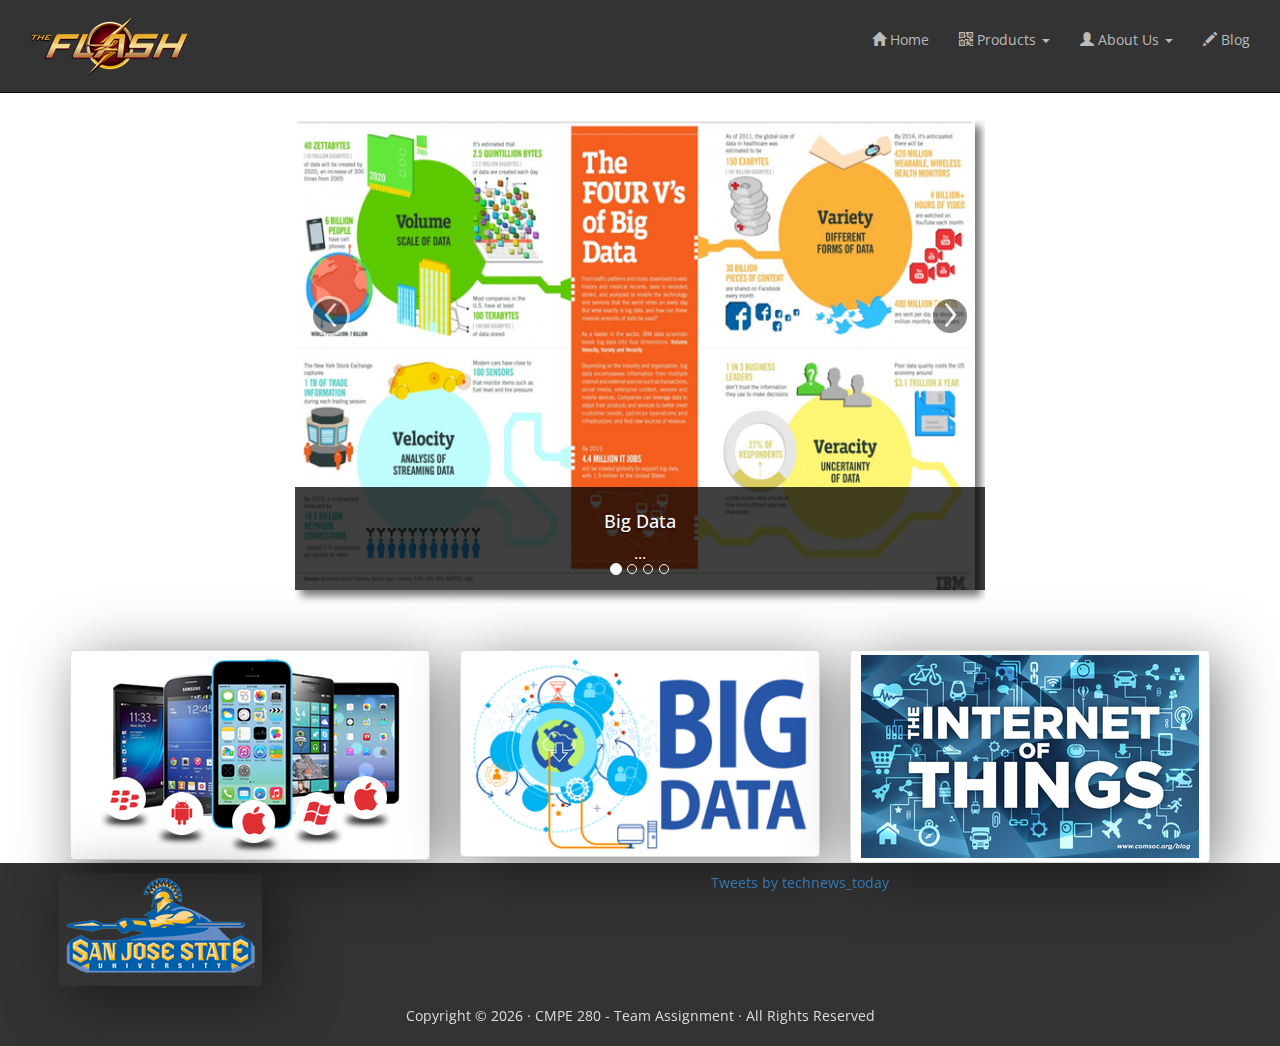
==== index.html @ 9675b28b "login page and template" ====
<!DOCTYPE html>
<html lang="en">
<head>
  <meta charset="utf-8">
  <!-- mata tag below make the page responsive on mobile devices-->
  <meta name="viewport" content="width=device-width, initial-scale=1 maximum-scale=1, user-scalable=no">
  <meta name="twitter:widgets:theme" content="dark">
  <!-- The above 2 meta tags *must* come first in the head; any other head content must come *after* these tags -->
  <title>Template</title>
  <!-- Bootstrap -->
  <link href="https://fonts.googleapis.com/css?family=Open+Sans" rel="stylesheet">
  <link href="bootstrap-3.3.7/css/bootstrap.min.css" rel="stylesheet">  
  <link href="css/style.css" rel="stylesheet">  
</head>
<body>  
  
  <header >
    <nav class="navbar navbar-inverse navbar-fixed-top" role="navigation" id="js-header">
      <div class="container-fluid">
        <!-- Brand and toggle get grouped for better mobile display -->
        <div class="nav navbar-header">
          <button type="button" class="navbar-toggle collapsed" data-toggle="collapse" data-target="#bs-example-navbar-collapse-1" aria-expanded="false">
            <span class="sr-only">Toggle navigation</span>
            <span class="icon-bar"></span>
            <span class="icon-bar"></span>
            <span class="icon-bar"></span>
          </button>
          <a href="#top"><img class="" src="images/logo.png" /></a>
        </div>

        <!-- Collect the nav links, forms, and other content for toggling -->
        <div class="collapse navbar-collapse" id="bs-example-navbar-collapse-1">    
          <ul class="nav navbar-nav navbar-right">
            <li><a href="#home"><span class="glyphicon glyphicon-home" aria-hidden="true"></span> Home</a></li>  
            <li class="dropdown">
              <a href="#" class="dropdown-toggle" data-toggle="dropdown" role="button" aria-haspopup="true" aria-expanded="false"> <span class="glyphicon glyphicon-qrcode" aria-hidden="true"></span> Products <span class="caret"></span></a>
              <ul class="dropdown-menu">
                <li><a href="#"><span class="glyphicon glyphicon-phone" aria-hidden="true"></span> Mobile</a></li>
                <li><a href="#"><span class="glyphicon glyphicon-tasks" aria-hidden="true"></span> Big Data</a></li>
                <li><a href="#"><span class="glyphicon glyphicon-globe" aria-hidden="true"></span> IeO/IoT</a></li>
              </ul>
            </li>
            <li class="dropdown">
              <a href="#" class="dropdown-toggle" data-toggle="dropdown" role="button" aria-haspopup="true" aria-expanded="false"><span class="glyphicon glyphicon-user" aria-hidden="true"></span> About Us <span class="caret"></span></a>
              <ul class="dropdown-menu">
                <li><a href="#"><span class="glyphicon glyphicon-king" aria-hidden="true"></span> Management</a></li>
                <li><a href="#"> <span class="glyphicon glyphicon-check" aria-hidden="true"></span> Code of Conduct</a></li>
                <li><a href="#"><span class="glyphicon glyphicon-thumbs-up" aria-hidden="true"></span> Business Process</a></li>
                <li><a href="#"><span class="glyphicon glyphicon-certificate" aria-hidden="true"></span> Locations</a></li>
                <li><a href="#"><span class="glyphicon glyphicon-envelope" aria-hidden="true"></span> Contacts</a></li>                
              </ul>
            </li>
            <li><a href="#blog"><span class="glyphicon glyphicon-pencil" aria-hidden="true"></span> Blog</a></li>                
          </ul>
        </div><!-- /.navbar-collapse -->
      </div><!-- /.container-fluid -->
    </nav>
  </header>
  
  <div class="container">
    <div id="thisCarousel" class="row">            
      <div id="myCarousel" class="carousel slide" style="width: 690px; margin: 0 auto" data-ride="carousel" data-interval="false" >
        <!-- Indicators -->
        <ol class="carousel-indicators">
          <li data-target="#myCarousel" data-slide-to="0" class="active"></li>
          <li data-target="#myCarousel" data-slide-to="1"></li>
          <li data-target="#myCarousel" data-slide-to="2"></li>
          <li data-target="#myCarousel" data-slide-to="2"></li>
        </ol>

        <!-- Wrapper for slides -->
        <div class="carousel-inner" role="listbox">
          <div class="item active">
            <img src="images/bigData.png" alt="Big Data" />
            <div class="carousel-caption"><h4> Big Data</h4> <p> ...</p></div>
          </div>
          <div class="item">
            <img src="images/mobile.png" alt="Mobile" />
            <div class="carousel-caption"><h4> Mobile</h4> <p> ...</p></div>
          </div>
          <div class="item">
            <img src="images/IoT.png" alt="IoT" />
            <div class="carousel-caption"><h4> IoT</h4> <p> ...</p></div>
          </div>
          <div class="item">
            <figure align="centeR">
              <video src="images/CloudComputing.mp4" alt="Cloud Computing" width="100%" height="100%" controls>	</video>
              <figcaption><h4> Cloud Computing</h4> <p> ...</p></figcaption>
          </figure>
          </div>
        </div>

        <!-- Controls -->
        <a class="left carousel-control" href="#myCarousel" data-slide="prev" role="button">‹</a>
        <a class="right carousel-control" href="#myCarousel" data-slide="next" role="button">›</a>
      </div>
      
      
    </div>
    <div class="row">
      <section class="col-md-4">
        <a href="#" class="thumbnail img-responsive">
          <img src="images/thumbnail-mobile.png" alt="mobile">
        </a>
      </section>
      <section class="col-md-4">
        <a href="#" class="thumbnail img-responsive">
          <img src="images/thumbnail-bigData.png" alt="bigData">
        </a>
      </section>
      <section class="col-md-4">
        <a href="#" class="thumbnail img-responsive">
          <img src="images/thumbnail-IoT.png" alt="IoT">
        </a>
      </section>
    </div>
  </div>
  
  <footer class="container-fluid">
    <div class="row">
      <aside class="col-md-3">
        <img src="images/sjsu.png" alt="sjsu" class="img-responsive" />
      </aside>
      <div class="col-md-9">
        <a class="twitter-timeline" 
           href="https://twitter.com/technews_today"             
           data-height="100"
           data-width="500"
           data-chrome= "nofooter norborders transparent noscrollbar"
           data-link-color="#820bbb"
           data-border-color="#a80000">
           Tweets by technews_today</a> 
      </div>
    </div>
    <div class="row">
      <div class="col-md-12">
        <p id="copyright">Copyright © <script type="text/javascript">
          var d = new Date()
          document.write(d.getFullYear())
          </script> · CMPE 280 - Team Assignment · All Rights Reserved </p>
      </div>
    </div>        
  </footer>
    <!-- jQuery (necessary for Bootstrap's JavaScript plugins) -->
    <script src="https://ajax.googleapis.com/ajax/libs/jquery/3.2.1/jquery.min.js"></script>
    <script src="bootstrap-3.3.7/js/bootstrap.min.js"></script>
    <script src="js/myscript.js"></script>  
    <script async src="https://platform.twitter.com/widgets.js" charset="utf-8"></script>
</body>
</html>
---- css/style.css ----
body {
  font-family: 'Open Sans', sans-serif;
  padding-top: 80px;
}

footer {
  background-color: #333;
  color: #ddd;
  padding: 10px;
  text-align: center;
}

#twitter {
  padding-right: 20px;
}


#thisCarousel {
  padding: 40px;
}

.carousel-control {
    position: absolute;
    top: 40%;
    width: 40px;
    height: 40px;
    margin-top: -20px;
    font-size: 60px;
    font-weight: 100;
    line-height: 20px;
    color: #ffffff;
    text-align: center;
    background: #222222;
    border: 3px solid #ffffff;
    -webkit-border-radius: 23px;
    -moz-border-radius: 23px;
    border-radius: 23px;
    opacity: 0.5;
    filter: alpha(opacity=50);
}

.carousel-caption {
    position: absolute;
    right: 0;
    bottom: 0;
    left: 0;
    padding: 15px;
    background: #333333;
    background: rgba(0, 0, 0, 0.75);
}

.left.carousel-control{
  left: 15px;
}

.right.carousel-control{
  right: 15px;
}


#thisCarousel img {
  text-align: center;
  box-shadow: 6px 6px 8px #777;
  margin-bottom: 20px;
  height: 470px;
  width:680px;
}
#thisCarousel p {
  font-size: 16px;
}


/* The following code is used to create same-sized columns 
   in a multi-column layout.
   Code from:  
   http://www.minimit.com/articles/solutions-tutorials/bootstrap-3-responsive-columns-of-same-height
*/
/* columns of same height styles */
.container-xs-height {
  display:table;
  padding-left:0px;
  padding-right:0px;
}
.row-xs-height {
  display:table-row;
}
.col-xs-height {
  display:table-cell;
  float:none;
}
@media (min-width: 768px) {
  .container-sm-height {
    display:table;
    padding-left:0px;
    padding-right:0px;
  }
  .row-sm-height {
    display:table-row;
  }
  .col-sm-height {
    display:table-cell;
    float:none;
  }
}
@media (min-width: 992px) {
    .container-md-height {
        display:table;
        padding-left:0px;
        padding-right:0px;
    }
    .row-md-height {
        display:table-row;
    }
    .col-md-height {
        display:table-cell;
        float:none;
    }
}
@media (min-width: 1200px) {
  .container-lg-height {
    display:table;
    padding-left:0px;
    padding-right:0px;
  }
  .row-lg-height {
    display:table-row;
  }
  .col-lg-height {
    display:table-cell;
    float:none;
  }
}



/*MIO*/
.navbar {
  margin-bottom: 0px;
  padding: 15px 15px;
}

.navbar-inverse .navbar-nav>li>a {
  color: #bbb;
}

nav {
  transition: all 0.5s;
  -webkit-transition: all 0.5s;
}
nav.smaller.navbar {
  padding-top: 2px;
  padding-bottom: 2px;
  opacity: 0.9;
}

@media (max-width: 400px) {
  .navbar-header {
    position: relative;
  }
  .navbar img {
    position: absolute;
    top: 0;
    bottom: 0;
    margin: auto;
    width: 70%;
  }
}


.img-responsive {
  box-shadow: rgb(0,0,0,0.5) 10px 10px 60px; 
  display: block;
  margin: auto;  
}

.navbar-inverse {
  background: #333;;
}

#copyright {
  padding-top: 20px;
}
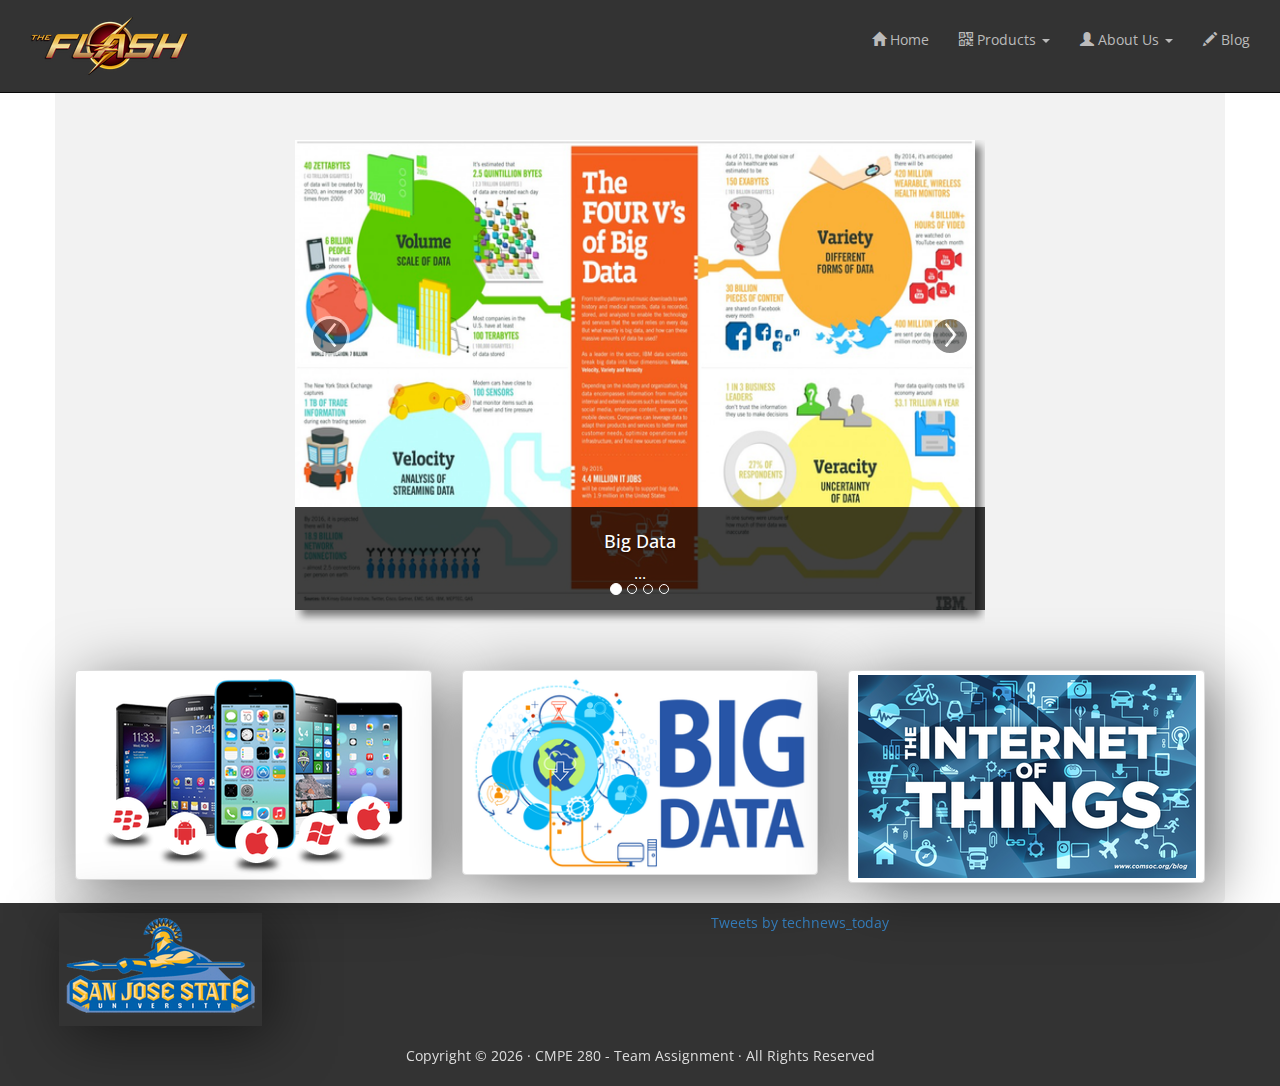
==== commit f022636c: "completed businessprocess.html" ====
--- a/index.html
+++ b/index.html
@@ -25,32 +25,32 @@
             <span class="icon-bar"></span>
             <span class="icon-bar"></span>
           </button>
-          <a href="#top"><img class="" src="images/logo.png" /></a>
+          <a href="index.html"><img class="" src="images/logo.png" /></a>
         </div>
 
         <!-- Collect the nav links, forms, and other content for toggling -->
         <div class="collapse navbar-collapse" id="bs-example-navbar-collapse-1">    
           <ul class="nav navbar-nav navbar-right">
-            <li><a href="#home"><span class="glyphicon glyphicon-home" aria-hidden="true"></span> Home</a></li>  
+            <li><a href="index.html"><span class="glyphicon glyphicon-home" aria-hidden="true"></span> Home</a></li>  
             <li class="dropdown">
               <a href="#" class="dropdown-toggle" data-toggle="dropdown" role="button" aria-haspopup="true" aria-expanded="false"> <span class="glyphicon glyphicon-qrcode" aria-hidden="true"></span> Products <span class="caret"></span></a>
               <ul class="dropdown-menu">
-                <li><a href="#"><span class="glyphicon glyphicon-phone" aria-hidden="true"></span> Mobile</a></li>
-                <li><a href="#"><span class="glyphicon glyphicon-tasks" aria-hidden="true"></span> Big Data</a></li>
-                <li><a href="#"><span class="glyphicon glyphicon-globe" aria-hidden="true"></span> IeO/IoT</a></li>
+                  <li><a href="mobile.html"><span class="glyphicon glyphicon-phone" aria-hidden="true"></span> Mobile</a></li>
+                  <li><a href="bigdata.html"><span class="glyphicon glyphicon-tasks" aria-hidden="true"></span> Big Data</a></li>
+                  <li><a href="iot.html"><span class="glyphicon glyphicon-globe" aria-hidden="true"></span> IoE/IoT</a></li>
               </ul>
             </li>
             <li class="dropdown">
               <a href="#" class="dropdown-toggle" data-toggle="dropdown" role="button" aria-haspopup="true" aria-expanded="false"><span class="glyphicon glyphicon-user" aria-hidden="true"></span> About Us <span class="caret"></span></a>
               <ul class="dropdown-menu">
-                <li><a href="#"><span class="glyphicon glyphicon-king" aria-hidden="true"></span> Management</a></li>
-                <li><a href="#"> <span class="glyphicon glyphicon-check" aria-hidden="true"></span> Code of Conduct</a></li>
-                <li><a href="#"><span class="glyphicon glyphicon-thumbs-up" aria-hidden="true"></span> Business Process</a></li>
-                <li><a href="#"><span class="glyphicon glyphicon-certificate" aria-hidden="true"></span> Locations</a></li>
-                <li><a href="#"><span class="glyphicon glyphicon-envelope" aria-hidden="true"></span> Contacts</a></li>                
+                <li><a href="management.html"><span class="glyphicon glyphicon-king" aria-hidden="true"></span> Management</a></li>
+                <li><a href="codeofconduct.html"> <span class="glyphicon glyphicon-check" aria-hidden="true"></span> Code of Conduct</a></li>
+                <li><a href="businessprocess.html"><span class="glyphicon glyphicon-thumbs-up" aria-hidden="true"></span> Business Process</a></li>
+                <li><a href="locations.html"><span class="glyphicon glyphicon-certificate" aria-hidden="true"></span> Locations</a></li>
+                <li><a href="contacts.html"><span class="glyphicon glyphicon-envelope" aria-hidden="true"></span> Contacts</a></li>                
               </ul>
             </li>
-            <li><a href="#blog"><span class="glyphicon glyphicon-pencil" aria-hidden="true"></span> Blog</a></li>                
+            <li><a href="blog.html"><span class="glyphicon glyphicon-pencil" aria-hidden="true"></span> Blog</a></li>                
           </ul>
         </div><!-- /.navbar-collapse -->
       </div><!-- /.container-fluid -->
--- a/css/style.css
+++ b/css/style.css
@@ -1,6 +1,22 @@
+.imgContainer {
+  display:inline-block;
+}
+
+.modal-backdrop {
+  z-index: -1;
+}
+
+.modal-body {
+  text-align: left;
+}
+
 body {
   font-family: 'Open Sans', sans-serif;
   padding-top: 80px;
+}
+
+.bp-body{
+  padding-left: 120px;
 }
 
 footer {
@@ -181,7 +197,47 @@
   padding-top: 20px;
 }
 
-
-
-
-
+input[type=text], select, textarea {
+    width: 100%;
+    padding: 12px;
+    border: 1px solid #ccc;
+    border-radius: 4px;
+    box-sizing: border-box;
+    margin-top: 6px;
+    margin-bottom: 16px;
+    resize: vertical;
+}
+
+input[type=email], select, textarea {
+  width: 100%;
+  padding: 12px;
+  border: 1px solid #ccc;
+  border-radius: 4px;
+  box-sizing: border-box;
+  margin-top: 6px;
+  margin-bottom: 16px;
+  resize: vertical;
+}
+
+input[type=submit] {
+    background-color: #4CAF50;
+    color: white;
+    padding: 12px 20px;
+    border: none;
+    border-radius: 4px;
+    cursor: pointer;
+}
+
+input[type=submit]:hover {
+    background-color: #45a049;
+}
+
+.container {
+    border-radius: 5px;
+    background-color: #f2f2f2;
+    padding: 20px;
+}
+
+
+
+
